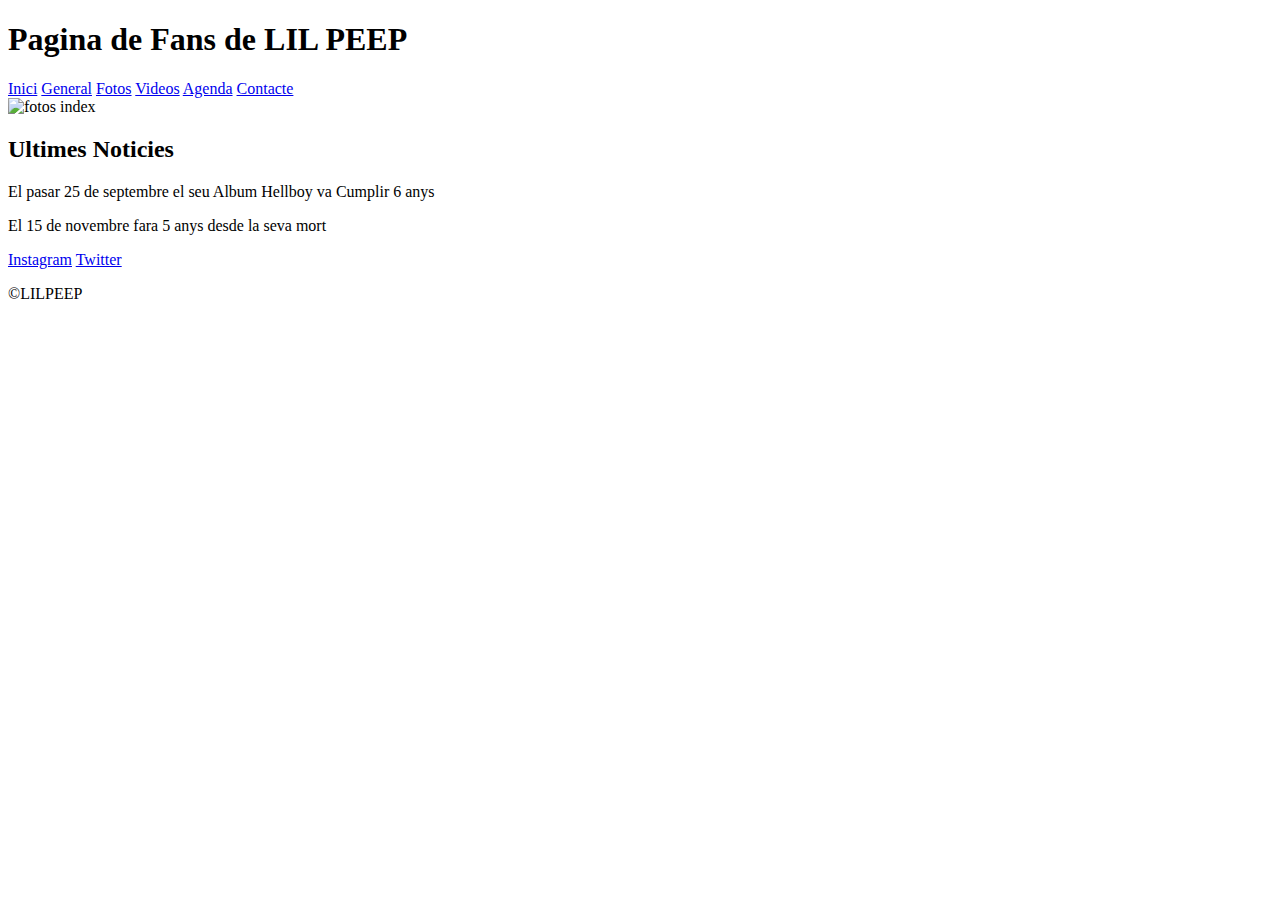
==== m4uf1pac1 Damia Bote/index.html @ de450b77 "Add files via upload" ====
<!DOCTYPE html>
<html lang="es">
  <head>
    <meta charset="UTF-8" />
    <title>LIL PEEP</title>
    <link rel="icon" type="image/png" href="/img/logopeep.png" />
  </head>

  <header>
    <h1>Pagina de Fans de LIL PEEP</h1>
  </header>

  <body>
    <nav>
        <a href="/index.html">Inici</a>
        <a href="/web/general.html">General</a>
        <a href="/web/fotos.html">Fotos</a>
        <a href="/web/videos.html">Videos</a>
        <a href="/web/agenda.hmtl">Agenda</a>
        <a href="/web/contacte.html">Contacte</a>
      </nav>
    <aside>
      <img
        src="/img/fotoindex.png"
        alt="fotos index"
        width="400px"
        height="600px"
      />
    </aside>
    <article>
      <h2>Ultimes Noticies</h2>
      <p>El pasar 25 de septembre el seu Album Hellboy va Cumplir 6 anys</p>
      <p>El 15 de novembre fara 5 anys desde la seva mort</p>
    </article>

    <footer>
      <a href="https://www.instagram.com/lilpeep/">Instagram</a>
      <a href="https://twitter.com/Lilpeep">Twitter</a>
      <p>©LILPEEP</p>
    </footer>
  </body>
</html>
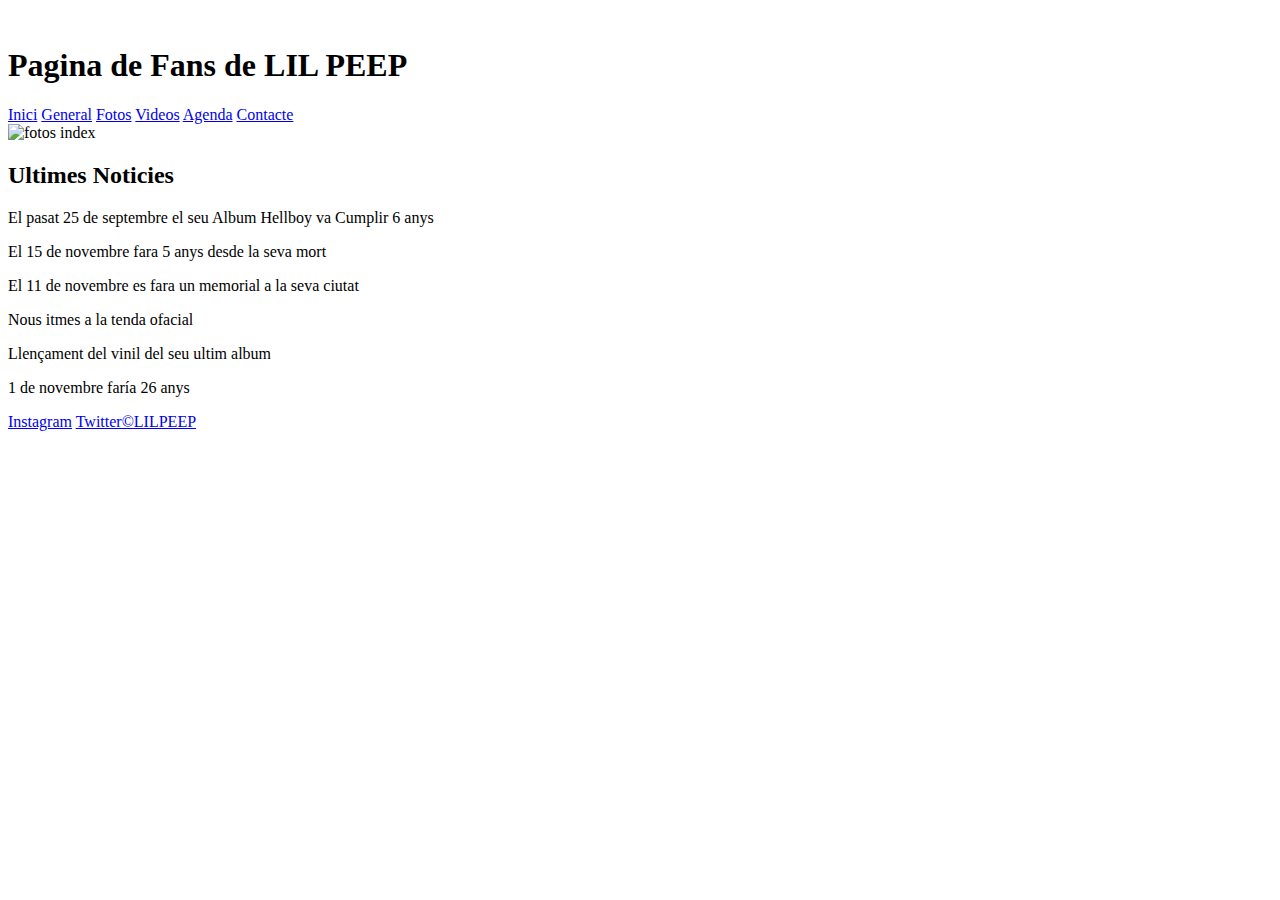
==== commit d2da8e2f: "Add files via upload" ====
--- a/m4uf1pac1 Damia Bote/index.html
+++ b/m4uf1pac1 Damia Bote/index.html
@@ -4,39 +4,49 @@
     <meta charset="UTF-8" />
     <title>LIL PEEP</title>
     <link rel="icon" type="image/png" href="/img/logopeep.png" />
+    <link rel="stylesheet" href="/css/common.css" />
+    <link rel="stylesheet" href="/css/index.css" />
   </head>
 
   <header>
-    <h1>Pagina de Fans de LIL PEEP</h1>
+    <div>
+      <img id="logo" src="/img/logopeep.png" alt="" />
+    </div>
+
+    <div>
+      <h1>Pagina de Fans de LIL PEEP</h1>
+    </div>
   </header>
 
   <body>
     <nav>
-        <a href="/index.html">Inici</a>
-        <a href="/web/general.html">General</a>
-        <a href="/web/fotos.html">Fotos</a>
-        <a href="/web/videos.html">Videos</a>
-        <a href="/web/agenda.hmtl">Agenda</a>
-        <a href="/web/contacte.html">Contacte</a>
+      <a href="/index.html">Inici</a>
+      <a href="/web/general.html">General</a>
+      <a href="/web/fotos.html">Fotos</a>
+      <a href="/web/videos.html">Videos</a>
+      <a href="/web/agenda.html">Agenda</a>
+      <a href="/web/contacte.html">Contacte</a>
+    </nav>
+    <div>
+      <aside>
+        <img src="/img/fotoindex.png" alt="fotos index" />
+        <img id="foto2" src="/img/fotoindex2" alt="" />
+      </aside>
+      <article>
+        <h2>Ultimes Noticies</h2>
+        <p>El pasat 25 de septembre el seu Album Hellboy va Cumplir 6 anys</p>
+        <p>El 15 de novembre fara 5 anys desde la seva mort</p>
+        <p>El 11 de novembre es fara un memorial a la seva ciutat</p>
+        <p>Nous itmes a la tenda ofacial</p>
+        <p>Llençament del vinil del seu ultim album</p>
+        <p>1 de novembre faría 26 anys</p>
+      </article>
+    </div>
+    <footer>
+      <nav>
+        <a href="https://www.instagram.com/lilpeep/">Instagram</a>
+        <a href="https://twitter.com/Lilpeep">Twitter©LILPEEP</a>
       </nav>
-    <aside>
-      <img
-        src="/img/fotoindex.png"
-        alt="fotos index"
-        width="400px"
-        height="600px"
-      />
-    </aside>
-    <article>
-      <h2>Ultimes Noticies</h2>
-      <p>El pasar 25 de septembre el seu Album Hellboy va Cumplir 6 anys</p>
-      <p>El 15 de novembre fara 5 anys desde la seva mort</p>
-    </article>
-
-    <footer>
-      <a href="https://www.instagram.com/lilpeep/">Instagram</a>
-      <a href="https://twitter.com/Lilpeep">Twitter</a>
-      <p>©LILPEEP</p>
     </footer>
   </body>
 </html>
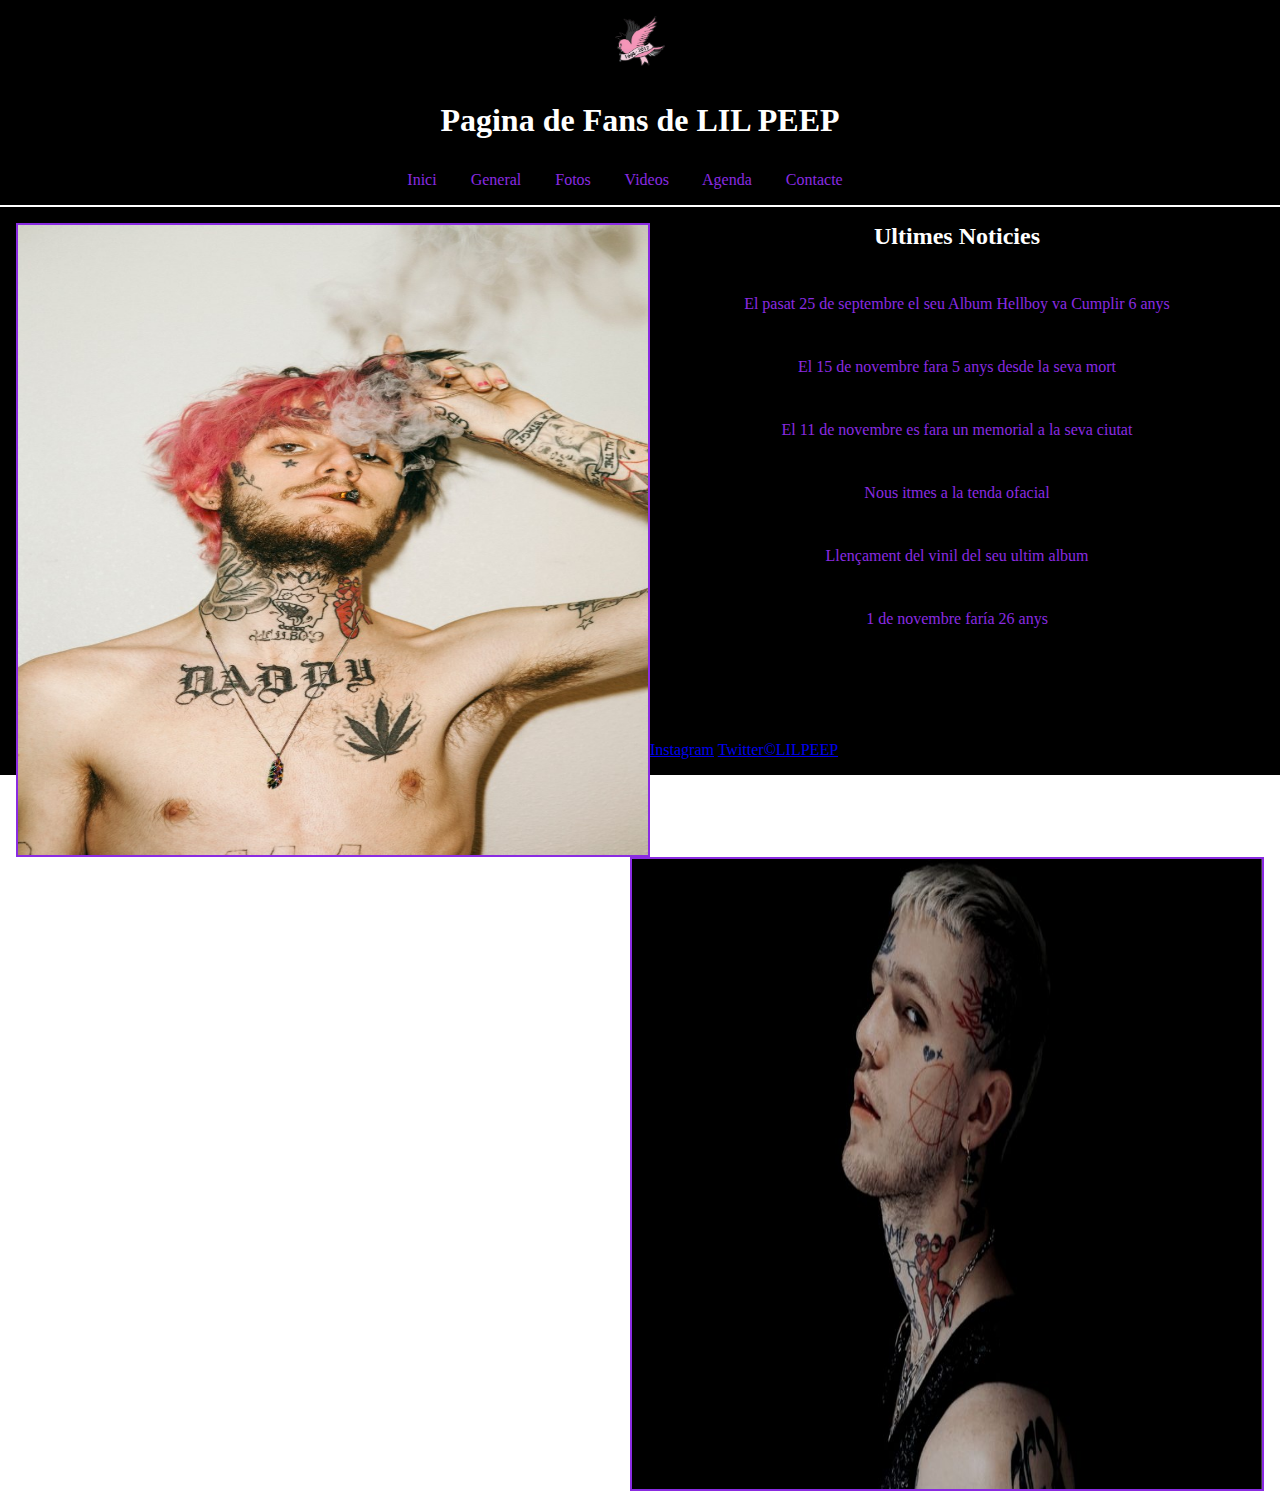
==== commit 77bb5960: "Add files via upload" ====
--- a/m4uf1pac1 Damia Bote/index.html
+++ b/m4uf1pac1 Damia Bote/index.html
@@ -1,16 +1,16 @@
 <!DOCTYPE html>
-<html lang="es">
+<html lang="ca">
   <head>
     <meta charset="UTF-8" />
     <title>LIL PEEP</title>
-    <link rel="icon" type="image/png" href="/img/logopeep.png" />
-    <link rel="stylesheet" href="/css/common.css" />
-    <link rel="stylesheet" href="/css/index.css" />
+    <link rel="icon" type="image/png" href="./img/logopeep.png" />
+    <link rel="stylesheet" href="./css/common.css" />
+    <link rel="stylesheet" href="./css/index.css" />
   </head>
-
+<body>
   <header>
     <div>
-      <img id="logo" src="/img/logopeep.png" alt="" />
+      <img id="logo" src="./img/logopeep.png" alt="" />
     </div>
 
     <div>
@@ -18,19 +18,19 @@
     </div>
   </header>
 
-  <body>
+  
     <nav>
-      <a href="/index.html">Inici</a>
-      <a href="/web/general.html">General</a>
-      <a href="/web/fotos.html">Fotos</a>
-      <a href="/web/videos.html">Videos</a>
-      <a href="/web/agenda.html">Agenda</a>
-      <a href="/web/contacte.html">Contacte</a>
+      <a href="./index.html">Inici</a>
+      <a href="./web/general.html">General</a>
+      <a href="./web/fotos.html">Fotos</a>
+      <a href="./web/videos.html">Videos</a>
+      <a href="./web/agenda.html">Agenda</a>
+      <a href="./web/contacte.html">Contacte</a>
     </nav>
     <div>
       <aside>
-        <img src="/img/fotoindex.png" alt="fotos index" />
-        <img id="foto2" src="/img/fotoindex2" alt="" />
+        <img src="./img/fotoindex.png" alt="fotos index" />
+        <img id="foto2" src="./img/fotoindex2.png" alt="" />
       </aside>
       <article>
         <h2>Ultimes Noticies</h2>
@@ -43,10 +43,10 @@
       </article>
     </div>
     <footer>
-      <nav>
+      <div>
         <a href="https://www.instagram.com/lilpeep/">Instagram</a>
         <a href="https://twitter.com/Lilpeep">Twitter©LILPEEP</a>
-      </nav>
+      </div>
     </footer>
   </body>
 </html>
--- a/m4uf1pac1 Damia Bote/css/common.css
+++ b/m4uf1pac1 Damia Bote/css/common.css
@@ -0,0 +1,40 @@
+
+*{
+    font-family:papyrus;
+    margin: 0%;
+    
+}
+
+nav > a{
+    color: blueviolet;
+    text-decoration:none
+}
+header{
+    text-align: center;
+    background-color: black;
+}
+
+nav{
+    background-color: black;
+    text-align: center;
+    border-bottom: 2px solid white;
+    padding: 1em;
+}
+nav>a{
+    padding-right: 30px;
+}
+
+h2{
+    text-align: center;
+}
+article>p{
+    text-align: center;
+    color: blueviolet;
+}
+footer{
+    text-decoration: none;
+    padding-top: 160px;
+}
+h1{
+    color: white;
+}--- a/m4uf1pac1 Damia Bote/css/index.css
+++ b/m4uf1pac1 Damia Bote/css/index.css
@@ -0,0 +1,33 @@
+#logo{
+    width: 50px;
+    height: 50px; 
+}
+
+aside>img{
+    width: 70vh;
+    height: 70vh;
+    float: left;
+    border: 2px double blueviolet;
+}
+#foto2{
+    float: right;
+}
+article{
+    background-color: black;
+}
+h2{
+    color: white;
+}
+footer{
+    background-color: black;
+}
+footer{
+    padding-top: 9vh;
+}
+p{
+    padding-top: 5vh;
+}
+div{
+    padding: 1em;
+    background-color: black;
+}
